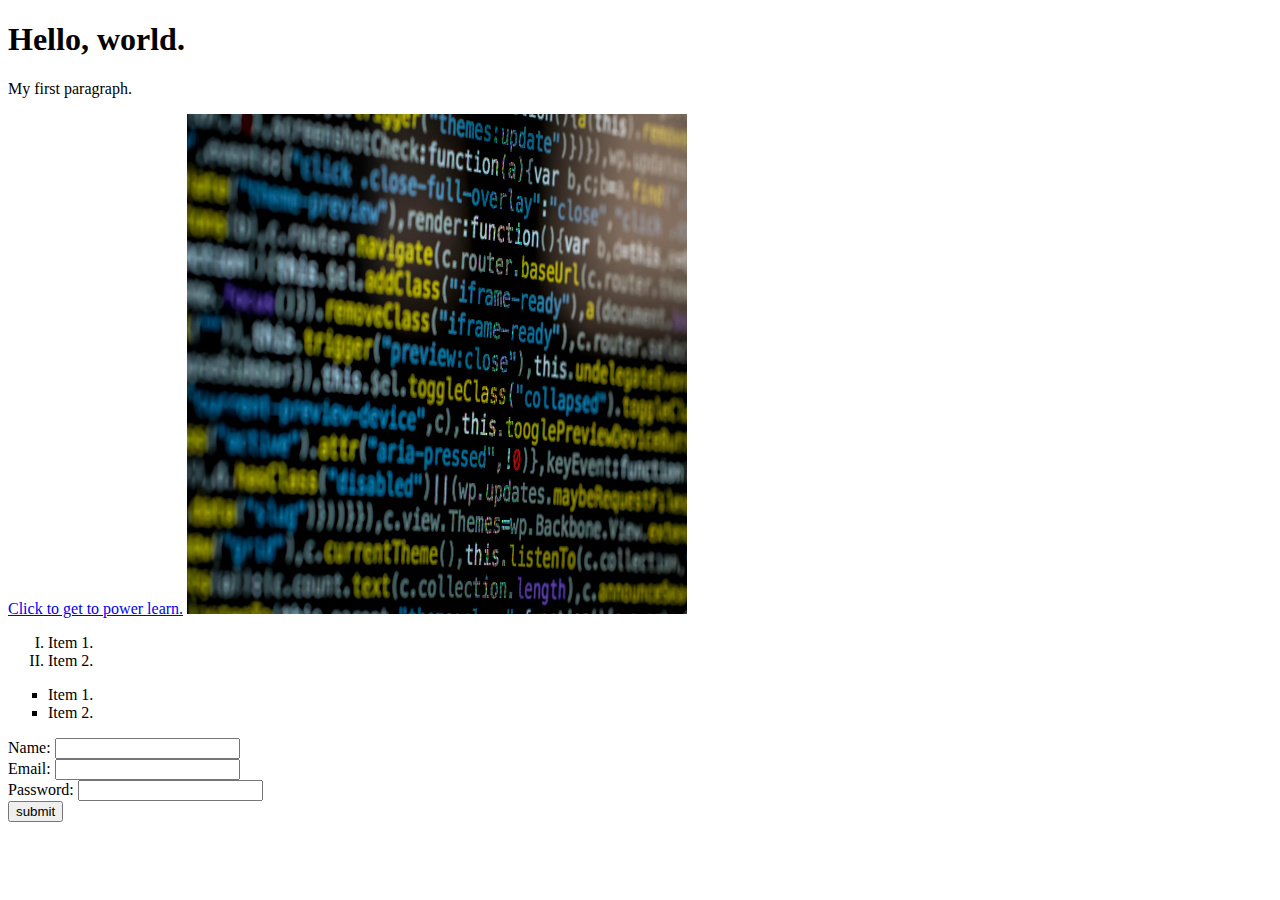
==== practise.html @ 3c241550 "assignment 1" ====
<!DOCTYPE html>
<html lan="en">

<head>
    <title>Welcome to my webpage.</title>
    <meta charset="UTF-8">
    <meta name="description" content="This is a beginners webpage.">
</head>

<body>
    <!--This is a comment-->
    <h1>Hello, world.</h1>
    <p>My first paragraph.</p>
    <!--This is a link-->
    <a href="https://academy.powerlearnprojectafrica.org/login">Click to get to power learn.</a>
    <!--IMages-->
    <img src="img.jpg" alt="This image shows code." width="500" height="500">
    <!--Lists-->
    <ol type="I">
        <li>Item 1.</li>
        <li>Item 2.</li>
    </ol>
    <ul type="square">
        <li>Item 1.</li>
        <li>Item 2.</li>
    </ul>
    <!--Forms-->
    <form action="/location" method="GET/POST">
        <label for="name">Name: </label>
        <input type="text" id="name">
        <br />
        <label for="email">Email: </label>
        <input type="email" id="email">
        <br />
        <label for="password">Password: </label>
        <input type="password" id="password">
        <br />
        <button type="submit">submit</button>
    </form>
</body>

</html>
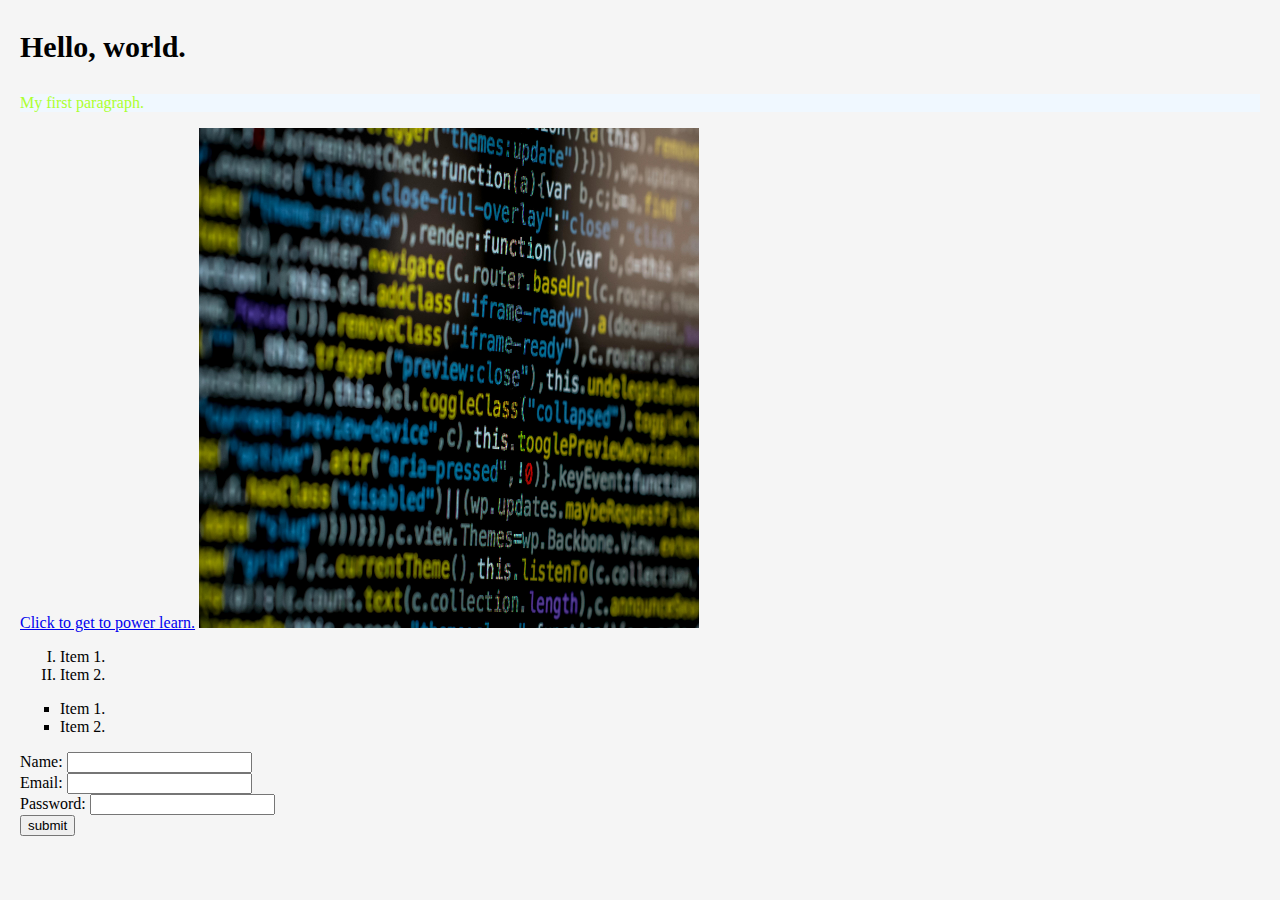
==== commit 37fb6725: "assignment2css" ====
--- a/practise.html
+++ b/practise.html
@@ -5,12 +5,27 @@
     <title>Welcome to my webpage.</title>
     <meta charset="UTF-8">
     <meta name="description" content="This is a beginners webpage.">
+    <style>
+        p {
+            color: greenyellow;
+        }
+
+        .highlight {
+            background-color: aliceblue;
+        }
+
+        #header {
+            font-size: 30px;
+        }
+    </style>
+    <!--External Stylesheet-->
+    <link rel="stylesheet" href="style.css">
 </head>
 
 <body>
     <!--This is a comment-->
-    <h1>Hello, world.</h1>
-    <p>My first paragraph.</p>
+    <h1 id="header">Hello, world.</h1>
+    <p class="highlight">My first paragraph.</p>
     <!--This is a link-->
     <a href="https://academy.powerlearnprojectafrica.org/login">Click to get to power learn.</a>
     <!--IMages-->
--- a/style.css
+++ b/style.css
@@ -0,0 +1,87 @@
+/*Basic styles for body and general elements*/
+body{
+    font-size: Arial, sans-serif; /* Set a clean font*/
+    margin: 20px; /*Add some space around the content*/
+    background-color: #f5f5f5; /*Light background color*/
+}
+
+h1,h2,h3{
+    margin: 1em 0; /*set some margin for heading*/
+}
+
+/*Style the header section*/
+header{
+    background-color: #3498db; /*Blue background for header*/
+    color: #fff; /*White text for header*/
+    padding: 15px; /*Add some padding inside header*/
+    text-align: center;/*Center the content in header*/
+}
+
+/*Styling the navigation section*/
+nav{
+    background-color: #e74c3c;/*Red background for navigation*/
+    color: #fff;/*White text for navigation*/
+    text-align: center;/*Center the navigation links*/
+    padding: 10px 0;/*Add padding top and bottom*/
+}
+
+nav ul{
+    list-style: none;/*Remove default bullet points*/
+    margin: 0;/*Remove default margins*/
+    padding: 0;/*Remove default padding*/
+}
+
+nav li{
+    display: inline-block;/*Display list items inline*/
+    margin-top: 0 15px;/*Add some space between links*/
+}
+
+nav li a{
+    color: inherit; /*inherit color from nav*/
+    text-decoration: none;/*Add some space between links*/
+}
+
+nav li a:hover{
+    color: #ddd;/*Change link color in hover*/
+}
+
+/*Style main section and its sections*/
+main{
+    padding: 20px; /*Add padding to main content area*/
+}
+
+main section{
+    margin-bottom: 20px;/*Add space between sections*/
+    border: 1px solid #ddd;/*Add a light border to sections*/
+    padding: 15px;/*Add padding inside sections*/
+}
+
+/*style the registration forms*/
+main section form{
+    text-align: left;/*Align form elements to the left*/
+}
+
+main section table{
+    border-collapse: collapse;/*Collapse table borders*/
+    width: 100px;/*make table full width*/
+}
+
+main section thead th, main section tbody td{
+    border: ipx solid #ddd;/*Add borders to table cells*/
+    padding: 8px;/*Add padding inside table cells*/
+    text-align: left;/*Align table content to the left*/
+}
+
+/*Style the image section*/
+main section img{
+    color:#3498db;/*Blue color for links*/
+    text-decoration: underline;/*Add underline to links*/
+}
+
+/*Style the footer section*/
+footer{
+    background-color: #2980db;/*Dark blue background for footer*/
+    color: #fff;/*white text for footer*/
+    text-align: center;/*center content in footer*/
+    padding: 10px;/*Add padding inside footer*/
+}